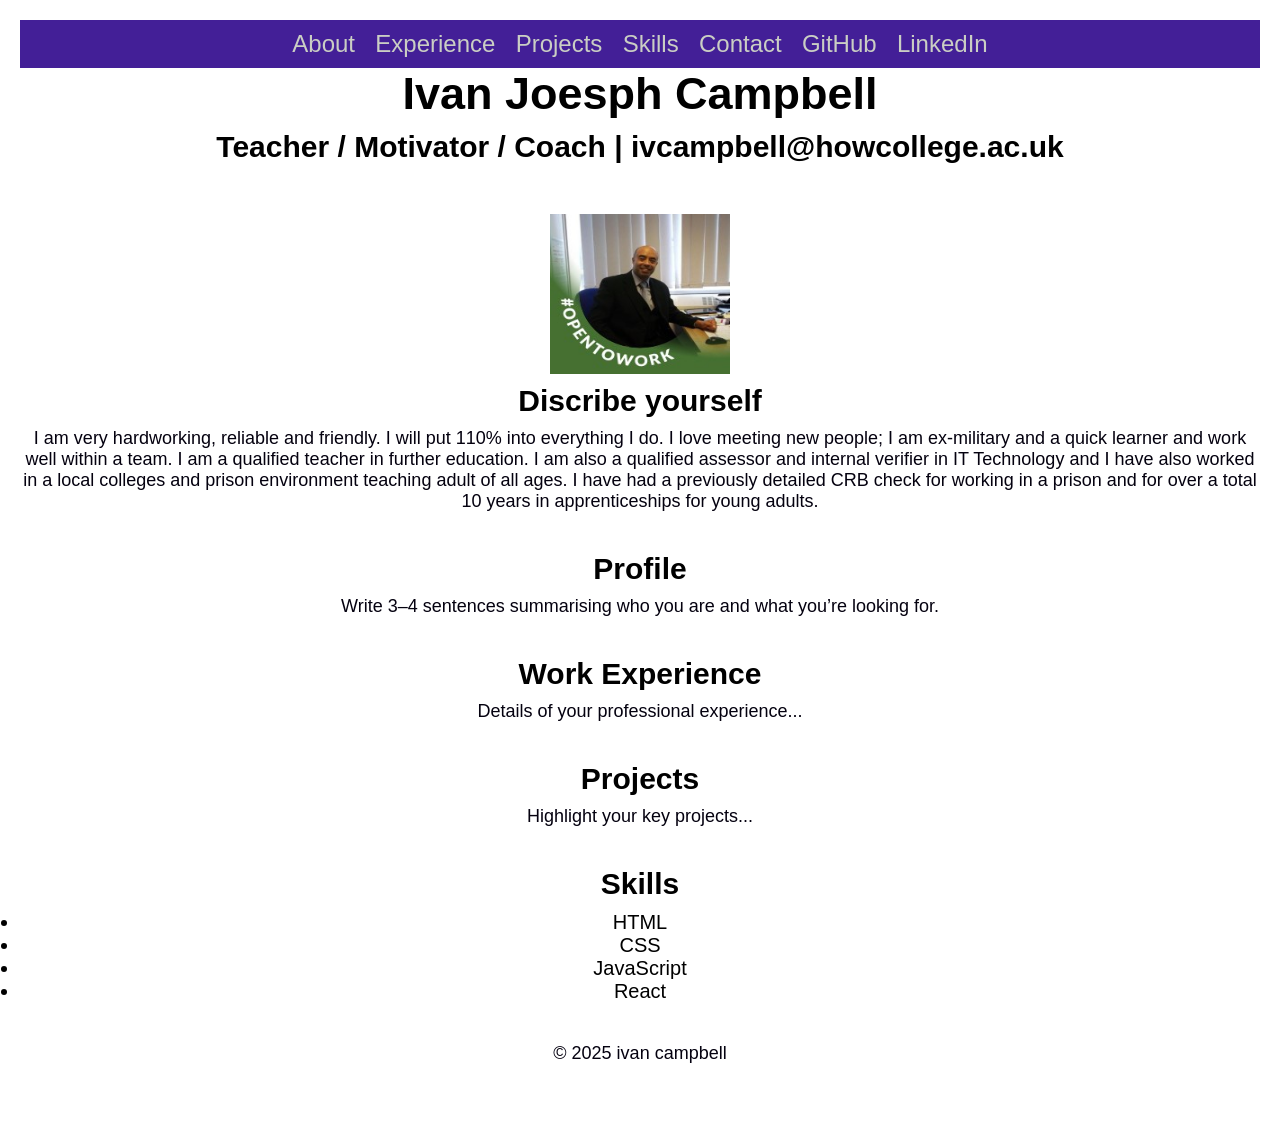
==== index.html @ 645e7cb5 "Moved to main" ====
<!DOCTYPE html>
<html lang="en">
<head>
    <meta charset="UTF-8">
    <meta name="viewport" content="width=device-width, initial-scale=1.0">
    <title>Experiences</title> 
    <link rel="stylesheet" href="style.css"> <!-- Link to the CSS file --> 
    <link rel="Horse Icon" href="Images/horse .jpg" type="image/x-icon">
</head>
<body>
<!-- Navigation Bar --> 

<nav> 

    <ul> 

        <li><a href="About.html">About </a></li> 

        <li><a href="experience.html">Experience</a></li> 

        <li><a href="projects.html">Projects</a></li> 

        <li><a href="skills.html">Skills</a></li> 
        
        <li><a href="contact.html">Contact</a></li> 
        
       <!-- GitHub link with icon -->
       <li><a href="https://github.com/yourusername" target="_blank">
        <i class="fab fa-github"></i> GitHub
    </a></li>
    <!-- LinkedIn link with icon -->
    <li><a href="https://www.linkedin.com/in/yourlinkedin" target="_blank">
        <i class="fab fa-linkedin"></i> LinkedIn
    </a></li>
    </ul> 

</nav> 

</body>
</html>
<!-- Header Section with Navigation Bar --> 
<header> 

    <h1>Ivan Joesph Campbell</h1> 

    <h2>Teacher / Motivator / Coach | ivcampbell@howcollege.ac.uk</h2> 


<!-- About Section --> 

<section id="about"> 

    <img src="images/me.jpg" id="image1" alt="my picture" width="200" height="180" title=" this is Me ">

    <h2>Discribe yourself</h2> 

    <p>I am very hardworking, reliable and friendly. I will put 110% into everything I do. 
        I love meeting new people; I am ex-military and a quick learner and work well within a team. I am a qualified teacher in further education. I am also a qualified assessor and internal verifier in IT Technology and I have also worked in a local colleges and prison environment teaching adult of all ages. I have had a previously detailed CRB check for working in a prison and for over a total 10 years in apprenticeships for young adults. 
        </p> 
 
</section> 

<main>
    <section id="summary">
        <h2>Profile</h2>
        <p>Write 3–4 sentences summarising who you are and what you’re looking for.</p>
    </section>
</main>



<!-- Experience Section --> 

<section id="experience"> 

    <h2>Work Experience</h2> 

    <p>Details of your professional experience...</p> 

</section> 

<!-- Projects Section --> 

<section id="projects"> 

    <h2>Projects</h2> 

    <p>Highlight your key projects...</p> 

</section> 
<!-- Skills Section --> 

<section id="skills"> 

    <h2>Skills</h2> 

    <ul> 

        <li>HTML</li> 

        <li>CSS</li> 

        <li>JavaScript</li> 

        <li>React</li> 

    </ul> 

</section> 
<!-- Footer Section --> 

<footer> 

    <p>&copy; 2025 ivan campbell</p> 

</footer> 
<!-- Optional Script --> 

<script src="script.js"></script> <!-- Link to JavaScript for smooth scrolling --> 

</body> 

</html>
---- style.css ----
/* General styling */ 

* { 

    margin: 0; 

    padding: 0; 

    box-sizing: border-box; 

    font-family: Arial, sans-serif; 

} 

 

body { 

    padding: 20px; 
    font-family: 'Times New Roman', Times, serif;
    font-size: 15px;

} 

 

/* Header and Navigation Styling */ 

header { 

    text-align: center; 

    margin-bottom: 40px; 

} 

ul {

    font-size: 20px;

}
 

header h1 { 

    font-size: 3em; 

    margin-bottom: 10px; 

} 

 

header p { 

    font-size: 1.2em; 

    color: #04010f; 

} 

 

/* Navigation Bar Styling */ 

nav ul { 

    display: flex; 

    justify-content: center; 

    list-style: none; 

    background-color: #431f97; 

    padding: 10px 0; 

} 

 

nav ul li { 

    margin:  0.15px; 

} 

 

nav ul li a { 

    color: rgb(202, 206, 196); 

    text-decoration: none; 

    font-size: 1.2em; 

    padding: 5px 10px; 

} 

 

nav ul li a:hover { 

    background-color: #74ca24; 

    border-radius: 5px; 

} 

.custom-list {
    display: flex;
    flex-direction: column;
    align-items: flex-start;
    list-style-type: disc;
    padding-left: 5%; 
}

.custom-list li {
    margin-top: 0.5%;
    margin-bottom: 10px; /* Add space between items */
    line-height: 1.6;  /* Adjust the line spacing */
}


#image1 {
    display: block;
    margin-left: auto;
    margin-right: auto;
    padding: 10px; /* Adds 20px of space inside the image border */
  }


#girl {
    display: block; 
    margin-left: auto;
    margin-right: 0;
    padding: 10px; /* Adds 20px of space inside the image border */
}

#tyson {
    display: block; 
    margin-left: 0;
    margin-right: auto;
    padding: 10px; /* Adds 20px of space inside the image border */

}


  

/* Section Styling */ 

section { 

    margin-top: 40px; 

} 

 

h2 { 

    font-size: 2em; 

    margin-bottom: 10px; 

} 

 

/* Footer Styling */ 

footer { 

    text-align: center; 

    margin-top: 40px; 

    font-size: 1em; 

    color: #e90d7b; 

}
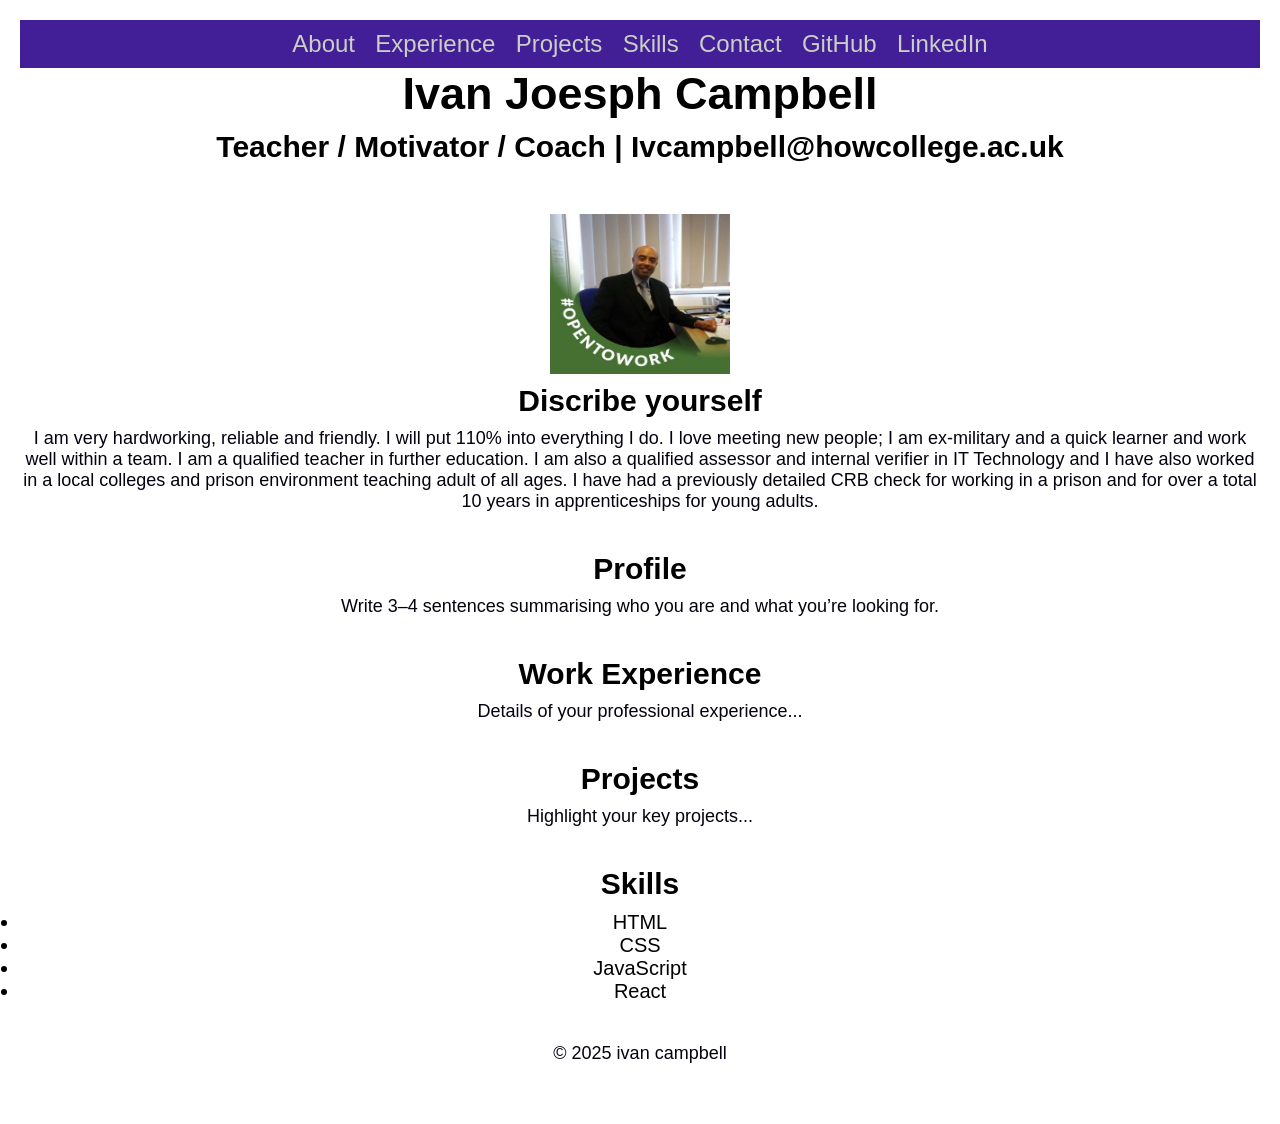
==== commit 479d9b40: "Name Changed  To Capital Ivan" ====
--- a/index.html
+++ b/index.html
@@ -3,7 +3,7 @@
 <head>
     <meta charset="UTF-8">
     <meta name="viewport" content="width=device-width, initial-scale=1.0">
-    <title>Experiences</title> 
+    <title>Home</title> 
     <link rel="stylesheet" href="style.css"> <!-- Link to the CSS file --> 
     <link rel="Horse Icon" href="Images/horse .jpg" type="image/x-icon">
 </head>
@@ -43,7 +43,7 @@
 
     <h1>Ivan Joesph Campbell</h1> 
 
-    <h2>Teacher / Motivator / Coach | ivcampbell@howcollege.ac.uk</h2> 
+    <h2>Teacher / Motivator / Coach | Ivcampbell@howcollege.ac.uk</h2> 
 
 
 <!-- About Section --> 
